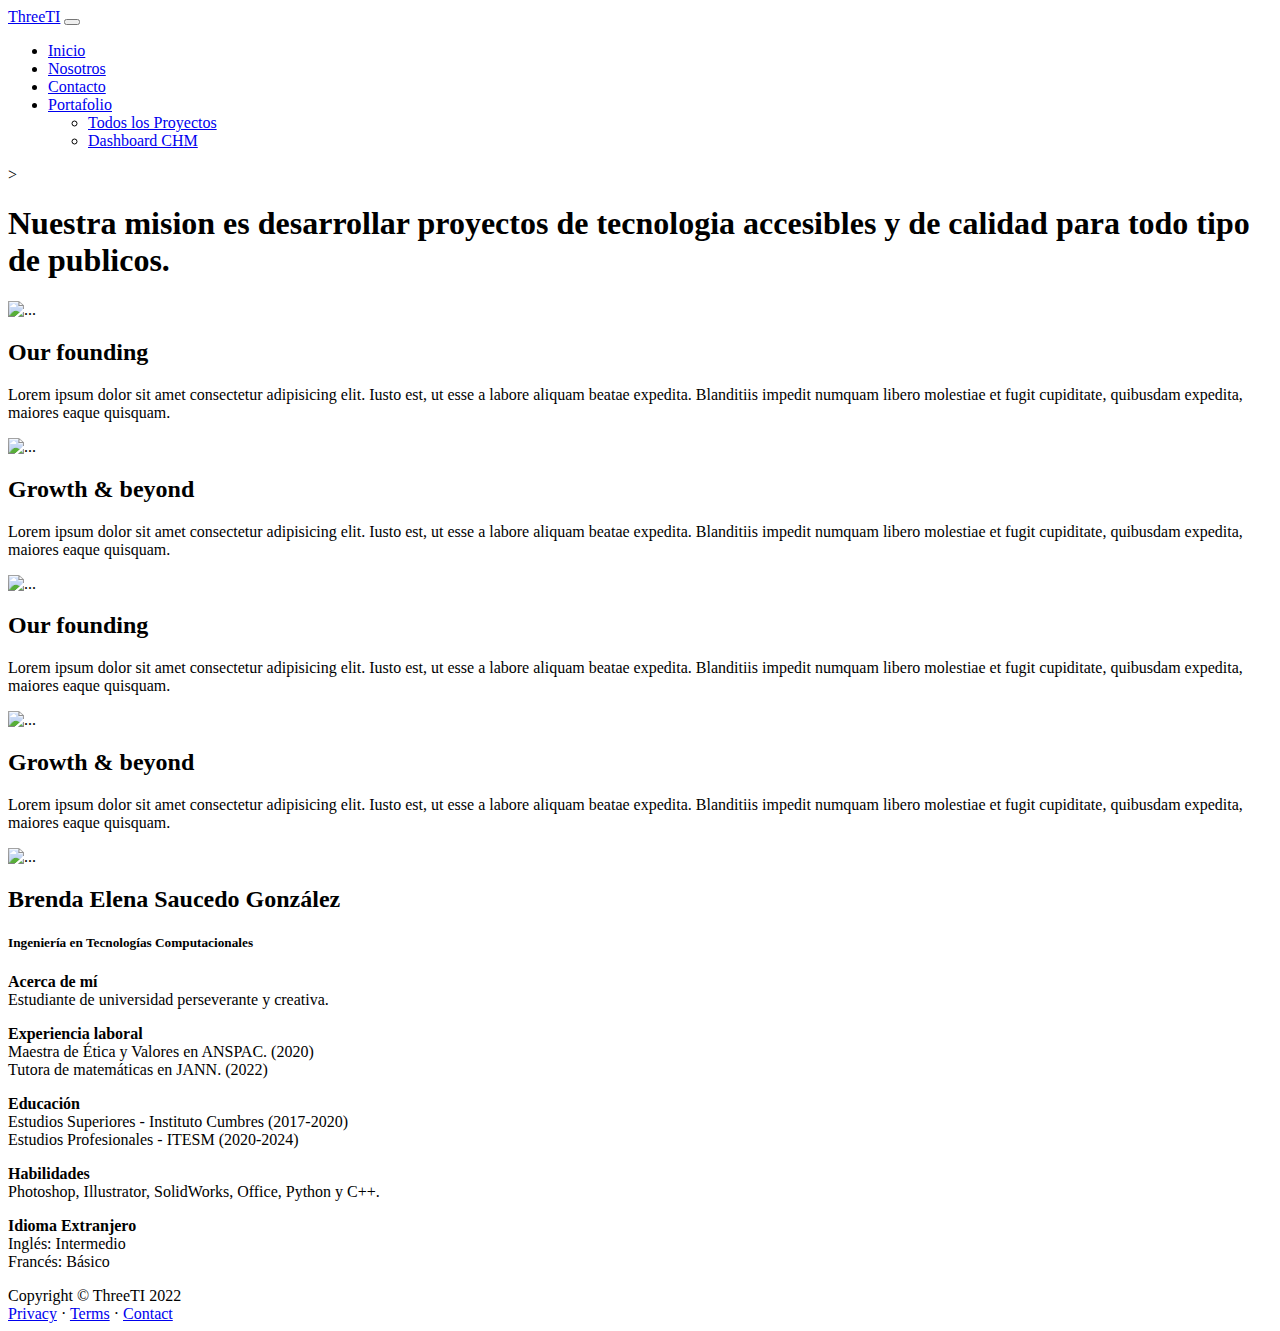
==== templates/about.html @ a4f5d20e "Se agregó CV de Brenda" ====
<!DOCTYPE html>
<html lang="en">
    <head>
        <meta charset="utf-8" />
        <meta name="viewport" content="width=device-width, initial-scale=1, shrink-to-fit=no" />
        <meta name="description" content="" />
        <meta name="author" content="" />
        <title>Nosotros - Equipo 3</title>
        <!-- Favicon-->
        <link rel="icon" type="image/x-icon" href="assets/favicon.ico" />
        <!-- Bootstrap icons-->
        <link href="https://cdn.jsdelivr.net/npm/bootstrap-icons@1.5.0/font/bootstrap-icons.css" rel="stylesheet" />
        <!-- Core theme CSS (includes Bootstrap)-->
        <link href="../css/styles.css" rel="stylesheet" />
    </head>
    <body class="d-flex flex-column">
        <main class="flex-shrink-0">
            <!-- Navigation-->
            <nav class="navbar navbar-expand-lg navbar-dark bg-dark">
                <div class="container px-5">
                    <a class="navbar-brand" href="index.html">ThreeTI</a>
                    <button class="navbar-toggler" type="button" data-bs-toggle="collapse" data-bs-target="#navbarSupportedContent" aria-controls="navbarSupportedContent" aria-expanded="false" aria-label="Toggle navigation"><span class="navbar-toggler-icon"></span></button>
                    <div class="collapse navbar-collapse" id="navbarSupportedContent">
                        <ul class="navbar-nav ms-auto mb-2 mb-lg-0">
                            <li class="nav-item"><a class="nav-link" href="index.html">Inicio</a></li>
                            <li class="nav-item"><a class="nav-link" href="about.html">Nosotros</a></li>
                            <li class="nav-item"><a class="nav-link" href="contact.html">Contacto</a></li>
                            <li class="nav-item dropdown">
                                <a class="nav-link dropdown-toggle" id="navbarDropdownPortfolio" href="#" role="button" data-bs-toggle="dropdown" aria-expanded="false">Portafolio</a>
                                <ul class="dropdown-menu dropdown-menu-end" aria-labelledby="navbarDropdownPortfolio">
                                    <li><a class="dropdown-item" href="portfolio-overview.html">Todos los Proyectos</a></li>
                                    <li><a class="dropdown-item" href="portfolio-item.html">Dashboard CHM</a></li>
                                </ul>
                            </li>
                        </ul>
                    </div>
                </div>
            </nav>
            <!-- Header-->
            <header class="py-5" style="background-image: url(/assets/images/FotoAboutUs.webp);"> >
                <div class="container px-5">
                    <div class="row justify-content-center">
                        <div class="col-lg-8 col-xxl-6">
                            <div class="text-center my-5">
                                <h1 class="fw-bolder mb-3 text-white">Nuestra mision es desarrollar proyectos de tecnologia accesibles y de calidad para todo tipo de publicos.</h1>
                            </div>
                        </div>
                    </div>
                </div>
            </header>
            <section class="py-5 bg-light" id="scroll-target">
                <div class="container px-5 my-5">
                    <div class="row gx-5 align-items-center">
                        <div class="col-lg-6"><img class="img-fluid rounded mb-5 mb-lg-0" src="https://dummyimage.com/600x400/343a40/6c757d" alt="..." /></div>
                        <div class="col-lg-6">
                            <h2 class="fw-bolder">Our founding</h2>
                            <p class="lead fw-normal text-muted mb-0">Lorem ipsum dolor sit amet consectetur adipisicing elit. Iusto est, ut esse a labore aliquam beatae expedita. Blanditiis impedit numquam libero molestiae et fugit cupiditate, quibusdam expedita, maiores eaque quisquam.</p>
                        </div>
                    </div>
                </div>
            </section>
            <section class="py-5">
                <div class="container px-5 my-5">
                    <div class="row gx-5 align-items-center">
                        <div class="col-lg-6 order-first order-lg-last"><img class="img-fluid rounded mb-5 mb-lg-0" src="https://dummyimage.com/600x400/343a40/6c757d" alt="..." /></div>
                        <div class="col-lg-6">
                            <h2 class="fw-bolder">Growth &amp; beyond</h2>
                            <p class="lead fw-normal text-muted mb-0">Lorem ipsum dolor sit amet consectetur adipisicing elit. Iusto est, ut esse a labore aliquam beatae expedita. Blanditiis impedit numquam libero molestiae et fugit cupiditate, quibusdam expedita, maiores eaque quisquam.</p>
                        </div>
                    </div>
                </div>
            </section>
            <section class="py-5 bg-light" id="scroll-target">
                <div class="container px-5 my-5">
                    <div class="row gx-5 align-items-center">
                        <div class="col-lg-6"><img class="img-fluid rounded mb-5 mb-lg-0" src="https://dummyimage.com/600x400/343a40/6c757d" alt="..." /></div>
                        <div class="col-lg-6">
                            <h2 class="fw-bolder">Our founding</h2>
                            <p class="lead fw-normal text-muted mb-0">Lorem ipsum dolor sit amet consectetur adipisicing elit. Iusto est, ut esse a labore aliquam beatae expedita. Blanditiis impedit numquam libero molestiae et fugit cupiditate, quibusdam expedita, maiores eaque quisquam.</p>
                        </div>
                    </div>
                </div>
            </section>
            <section class="py-5">
                <div class="container px-5 my-5">
                    <div class="row gx-5 align-items-center">
                        <div class="col-lg-6 order-first order-lg-last"><img class="img-fluid rounded mb-5 mb-lg-0" src="https://dummyimage.com/600x400/343a40/6c757d" alt="..." /></div>
                        <div class="col-lg-6">
                            <h2 class="fw-bolder">Growth &amp; beyond</h2>
                            <p class="lead fw-normal text-muted mb-0">Lorem ipsum dolor sit amet consectetur adipisicing elit. Iusto est, ut esse a labore aliquam beatae expedita. Blanditiis impedit numquam libero molestiae et fugit cupiditate, quibusdam expedita, maiores eaque quisquam.</p>
                        </div>
                    </div>
                </div>
            </section>
            <section class="py-5 bg-light" id="scroll-target">
                <div class="container px-5 my-5">
                    <div class="row gx-5 align-items-center">
                        <div class="col-lg-6"><img class="img-fluid rounded mb-5 mb-lg-0" src="https://dummyimage.com/600x400/343a40/6c757d" alt="..." /></div>
                        <div class="col-lg-6">
                            <h2 class="fw-bolder">Brenda Elena Saucedo González</h2>
                            <h5>Ingeniería en Tecnologías Computacionales</h5>
                            <p class="lead fw-normal text-muted mb-0">
                                <strong>Acerca de mí</strong>
                                <br>
                                Estudiante de universidad perseverante y creativa.
                            </p>
                            <p class="lead fw-normal text-muted mb-0">
                                <strong>Experiencia laboral</strong>
                                <br>
                                Maestra de Ética y Valores en ANSPAC. (2020)
                                <br>
                                Tutora de matemáticas en JANN. (2022)
                            </p>
                            <p class="lead fw-normal text-muted mb-0">
                                <strong>Educación</strong>
                                <br>
                                Estudios Superiores - Instituto Cumbres (2017-2020)
                                <br>
                                Estudios Profesionales - ITESM (2020-2024)
                            </p>
                            <p class="lead fw-normal text-muted mb-0">
                                <strong>Habilidades</strong>
                                <br>
                                Photoshop, Illustrator, SolidWorks, Office, Python y C++.
                            </p>
                            <p class="lead fw-normal text-muted mb-0">
                                <strong>Idioma Extranjero</strong>
                                <br>
                                Inglés: Intermedio
                                <br>
                                Francés: Básico
                            </p>
                        </div>
                    </div>
                </div>
            </section>
        </main>
        <!-- Footer-->
        <footer class="bg-dark py-4 mt-auto">
            <div class="container px-5">
                <div class="row align-items-center justify-content-between flex-column flex-sm-row">
                    <div class="col-auto"><div class="small m-0 text-white">Copyright &copy; ThreeTI 2022</div></div>
                    <div class="col-auto">
                        <a class="link-light small" href="#!">Privacy</a>
                        <span class="text-white mx-1">&middot;</span>
                        <a class="link-light small" href="#!">Terms</a>
                        <span class="text-white mx-1">&middot;</span>
                        <a class="link-light small" href="contact.html">Contact</a>
                    </div>
                </div>
            </div>
        </footer>
        <!-- Bootstrap core JS-->
        <script src="https://cdn.jsdelivr.net/npm/bootstrap@5.1.3/dist/js/bootstrap.bundle.min.js"></script>
        <!-- Core theme JS-->
        <script src="js/scripts.js"></script>
    </body>
</html>
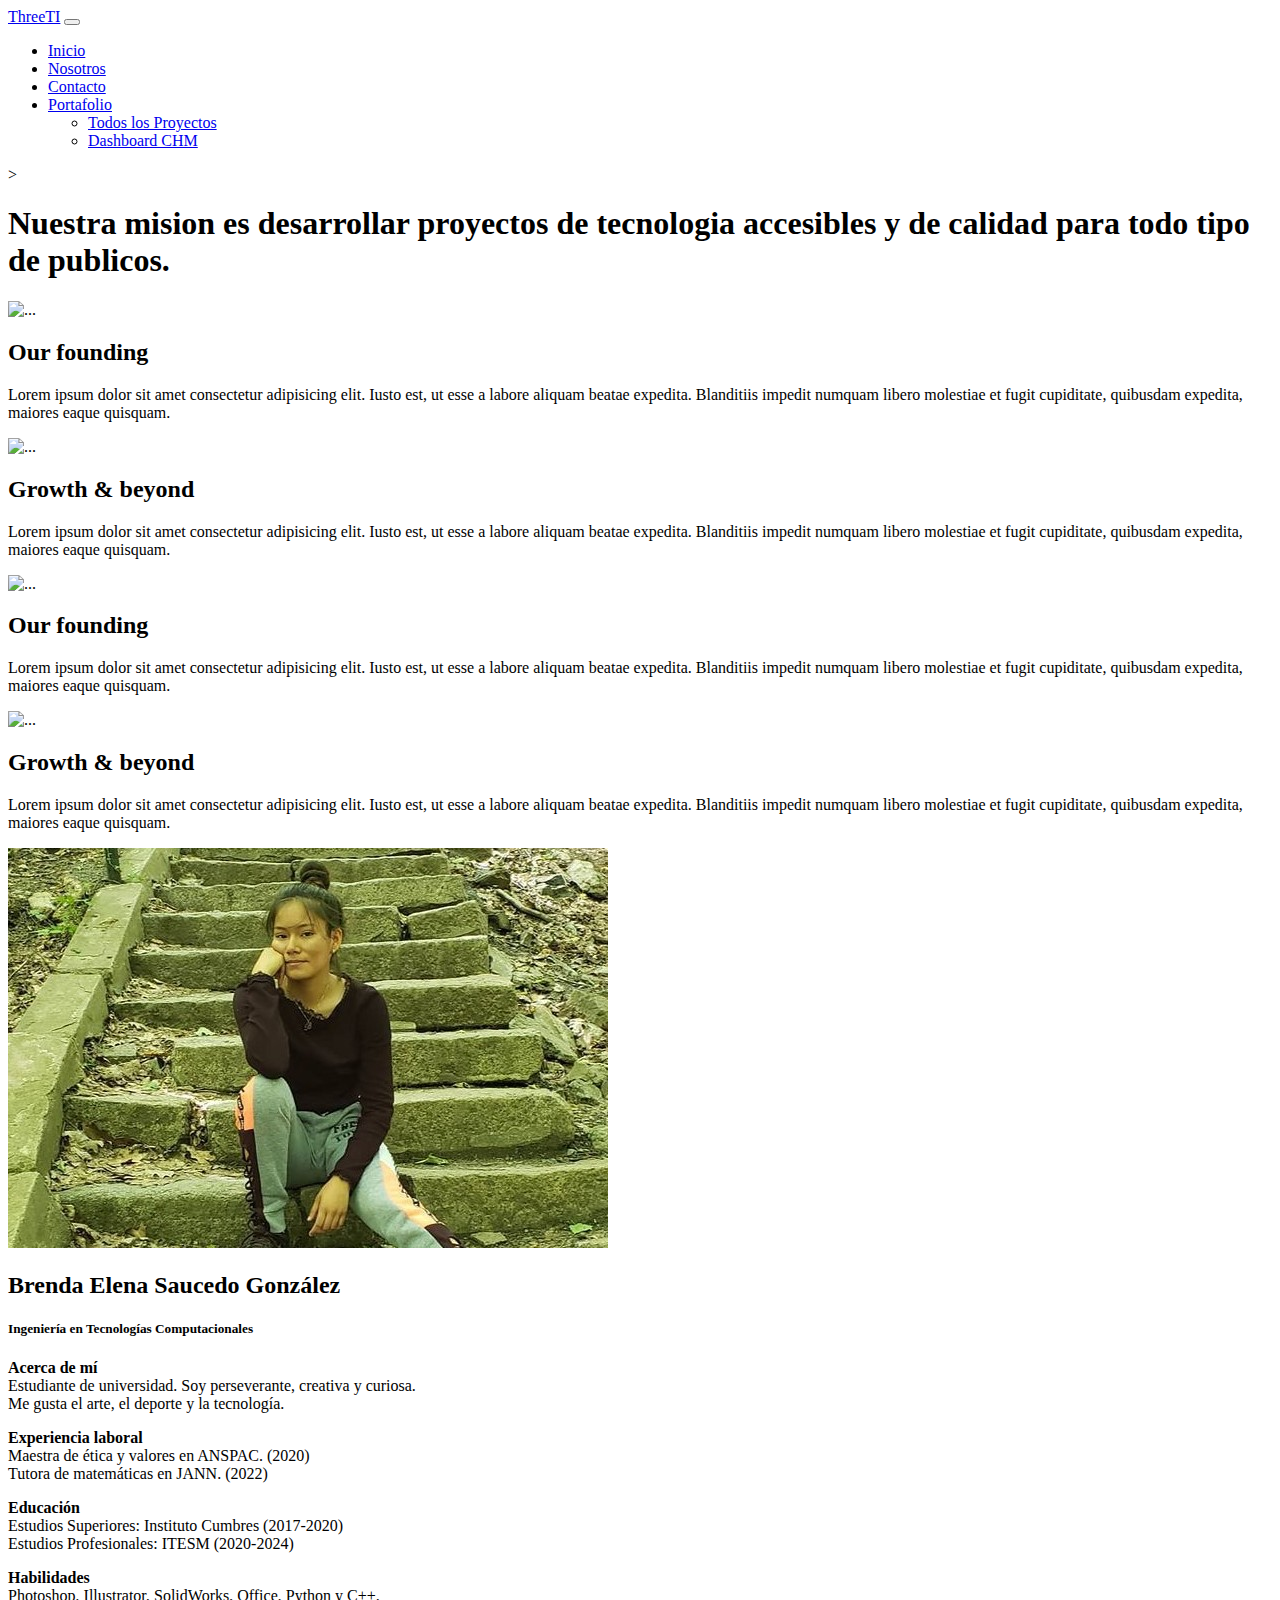
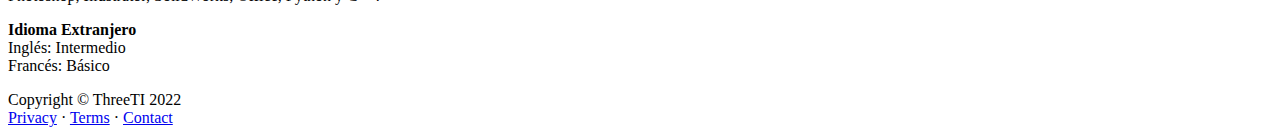
==== commit 7d34c375: "Merge pull request #11 from Jdelbarcogarza/edicionDetalles" ====
--- a/templates/about.html
+++ b/templates/about.html
@@ -95,39 +95,31 @@
             <section class="py-5 bg-light" id="scroll-target">
                 <div class="container px-5 my-5">
                     <div class="row gx-5 align-items-center">
-                        <div class="col-lg-6"><img class="img-fluid rounded mb-5 mb-lg-0" src="https://dummyimage.com/600x400/343a40/6c757d" alt="..." /></div>
+                        <div class="col-lg-6"><img class="img-fluid rounded mb-5 mb-lg-0" src="/assets/images/Brenda.jpg" alt="..." /></div>
                         <div class="col-lg-6">
                             <h2 class="fw-bolder">Brenda Elena Saucedo González</h2>
                             <h5>Ingeniería en Tecnologías Computacionales</h5>
                             <p class="lead fw-normal text-muted mb-0">
-                                <strong>Acerca de mí</strong>
-                                <br>
-                                Estudiante de universidad perseverante y creativa.
+                                <strong>Acerca de mí</strong> <br>
+                                Estudiante de universidad. Soy perseverante, creativa y curiosa. <br> Me gusta el arte, el deporte y la tecnología.
                             </p>
                             <p class="lead fw-normal text-muted mb-0">
-                                <strong>Experiencia laboral</strong>
-                                <br>
-                                Maestra de Ética y Valores en ANSPAC. (2020)
-                                <br>
+                                <strong>Experiencia laboral</strong> <br>
+                                Maestra de ética y valores en ANSPAC. (2020) <br>
                                 Tutora de matemáticas en JANN. (2022)
                             </p>
                             <p class="lead fw-normal text-muted mb-0">
-                                <strong>Educación</strong>
-                                <br>
-                                Estudios Superiores - Instituto Cumbres (2017-2020)
-                                <br>
-                                Estudios Profesionales - ITESM (2020-2024)
+                                <strong>Educación</strong> <br>
+                                Estudios Superiores: Instituto Cumbres (2017-2020) <br>
+                                Estudios Profesionales: ITESM (2020-2024)
                             </p>
                             <p class="lead fw-normal text-muted mb-0">
-                                <strong>Habilidades</strong>
-                                <br>
+                                <strong>Habilidades</strong> <br>
                                 Photoshop, Illustrator, SolidWorks, Office, Python y C++.
                             </p>
                             <p class="lead fw-normal text-muted mb-0">
-                                <strong>Idioma Extranjero</strong>
-                                <br>
-                                Inglés: Intermedio
-                                <br>
+                                <strong>Idioma Extranjero</strong> <br>
+                                Inglés: Intermedio <br>
                                 Francés: Básico
                             </p>
                         </div>
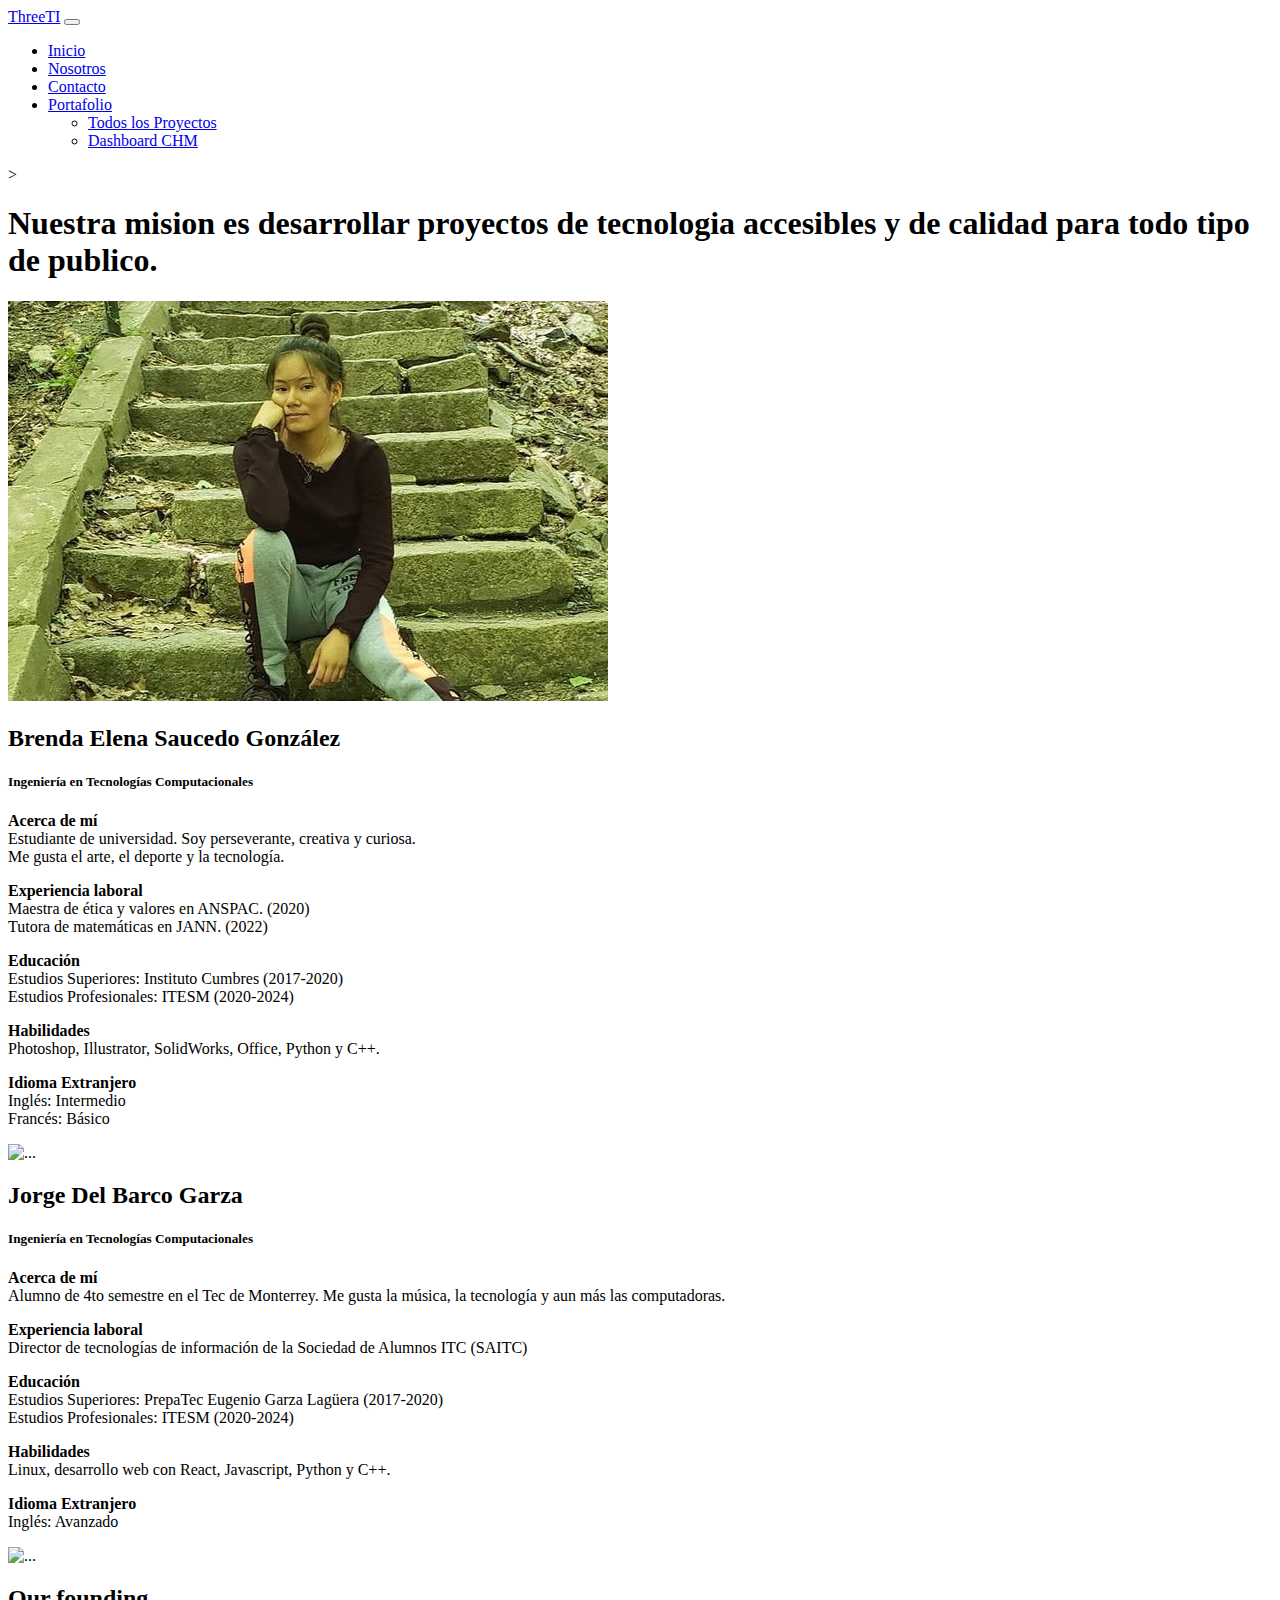
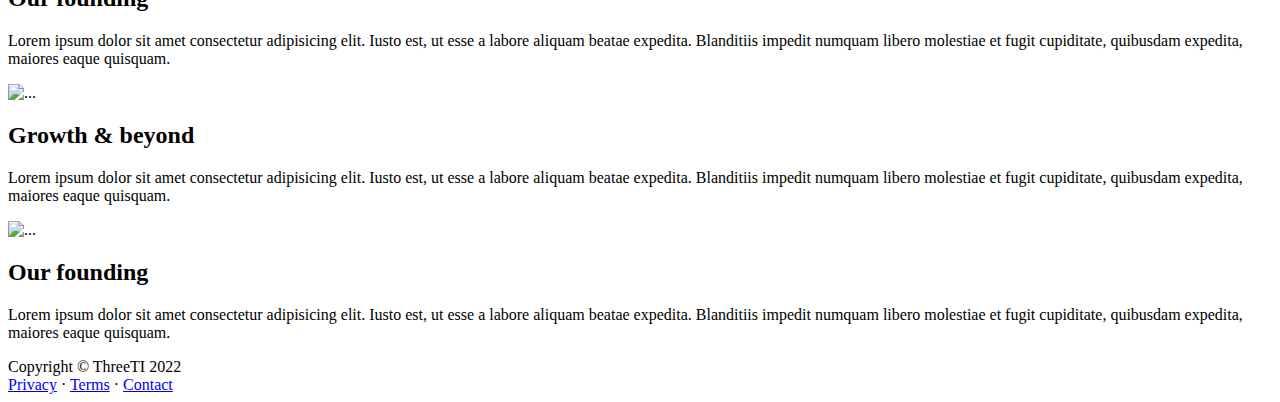
==== commit 3012fce4: "Se elimino partes extras del index" ====
--- a/templates/about.html
+++ b/templates/about.html
@@ -42,56 +42,13 @@
                     <div class="row justify-content-center">
                         <div class="col-lg-8 col-xxl-6">
                             <div class="text-center my-5">
-                                <h1 class="fw-bolder mb-3 text-white">Nuestra mision es desarrollar proyectos de tecnologia accesibles y de calidad para todo tipo de publicos.</h1>
+                                <h1 class="fw-bolder mb-3 text-white">Nuestra mision es desarrollar proyectos de tecnologia accesibles y de calidad para todo tipo de publico.</h1>
                             </div>
                         </div>
                     </div>
                 </div>
             </header>
-            <section class="py-5 bg-light" id="scroll-target">
-                <div class="container px-5 my-5">
-                    <div class="row gx-5 align-items-center">
-                        <div class="col-lg-6"><img class="img-fluid rounded mb-5 mb-lg-0" src="https://dummyimage.com/600x400/343a40/6c757d" alt="..." /></div>
-                        <div class="col-lg-6">
-                            <h2 class="fw-bolder">Our founding</h2>
-                            <p class="lead fw-normal text-muted mb-0">Lorem ipsum dolor sit amet consectetur adipisicing elit. Iusto est, ut esse a labore aliquam beatae expedita. Blanditiis impedit numquam libero molestiae et fugit cupiditate, quibusdam expedita, maiores eaque quisquam.</p>
-                        </div>
-                    </div>
-                </div>
-            </section>
-            <section class="py-5">
-                <div class="container px-5 my-5">
-                    <div class="row gx-5 align-items-center">
-                        <div class="col-lg-6 order-first order-lg-last"><img class="img-fluid rounded mb-5 mb-lg-0" src="https://dummyimage.com/600x400/343a40/6c757d" alt="..." /></div>
-                        <div class="col-lg-6">
-                            <h2 class="fw-bolder">Growth &amp; beyond</h2>
-                            <p class="lead fw-normal text-muted mb-0">Lorem ipsum dolor sit amet consectetur adipisicing elit. Iusto est, ut esse a labore aliquam beatae expedita. Blanditiis impedit numquam libero molestiae et fugit cupiditate, quibusdam expedita, maiores eaque quisquam.</p>
-                        </div>
-                    </div>
-                </div>
-            </section>
-            <section class="py-5 bg-light" id="scroll-target">
-                <div class="container px-5 my-5">
-                    <div class="row gx-5 align-items-center">
-                        <div class="col-lg-6"><img class="img-fluid rounded mb-5 mb-lg-0" src="https://dummyimage.com/600x400/343a40/6c757d" alt="..." /></div>
-                        <div class="col-lg-6">
-                            <h2 class="fw-bolder">Our founding</h2>
-                            <p class="lead fw-normal text-muted mb-0">Lorem ipsum dolor sit amet consectetur adipisicing elit. Iusto est, ut esse a labore aliquam beatae expedita. Blanditiis impedit numquam libero molestiae et fugit cupiditate, quibusdam expedita, maiores eaque quisquam.</p>
-                        </div>
-                    </div>
-                </div>
-            </section>
-            <section class="py-5">
-                <div class="container px-5 my-5">
-                    <div class="row gx-5 align-items-center">
-                        <div class="col-lg-6 order-first order-lg-last"><img class="img-fluid rounded mb-5 mb-lg-0" src="https://dummyimage.com/600x400/343a40/6c757d" alt="..." /></div>
-                        <div class="col-lg-6">
-                            <h2 class="fw-bolder">Growth &amp; beyond</h2>
-                            <p class="lead fw-normal text-muted mb-0">Lorem ipsum dolor sit amet consectetur adipisicing elit. Iusto est, ut esse a labore aliquam beatae expedita. Blanditiis impedit numquam libero molestiae et fugit cupiditate, quibusdam expedita, maiores eaque quisquam.</p>
-                        </div>
-                    </div>
-                </div>
-            </section>
+            <!-- Brenda -->
             <section class="py-5 bg-light" id="scroll-target">
                 <div class="container px-5 my-5">
                     <div class="row gx-5 align-items-center">
@@ -126,6 +83,77 @@
                     </div>
                 </div>
             </section>
+            
+            <!-- Jorge -->
+            <section class="py-5">
+                <div class="container px-5 my-5">
+                    <div class="row gx-5 align-items-center">
+                        <div class="col-lg-6 order-first order-lg-last"><img class="img-fluid rounded mb-5 mb-lg-0" src="/assets/images/Jorge.jpg" alt="..." /></div>
+                        <div class="col-lg-6">
+                            <h2 class="fw-bolder">Jorge Del Barco Garza</h2>
+                            <h5>Ingeniería en Tecnologías Computacionales</h5>
+                            <p class="lead fw-normal text-muted mb-0">
+                                <strong>Acerca de mí</strong> <br>
+                                Alumno de 4to semestre en el Tec de Monterrey. Me gusta la música, la tecnología y aun más las computadoras.
+                            </p>
+                            <p class="lead fw-normal text-muted mb-0">
+                                <strong>Experiencia laboral</strong> <br>
+                                Director de tecnologías de información de la Sociedad de Alumnos ITC (SAITC)
+                                
+                            </p>
+                            <p class="lead fw-normal text-muted mb-0">
+                                <strong>Educación</strong> <br>
+                                Estudios Superiores: PrepaTec Eugenio Garza Lagüera (2017-2020) <br>
+                                Estudios Profesionales: ITESM (2020-2024)
+                            </p>
+                            <p class="lead fw-normal text-muted mb-0">
+                                <strong>Habilidades</strong> <br>
+                                Linux, desarrollo web con React, Javascript, Python y C++.
+                            </p>
+                            <p class="lead fw-normal text-muted mb-0">
+                                <strong>Idioma Extranjero</strong> <br>
+                                Inglés: Avanzado <br>
+                            </p>
+                        </div>
+                    </div>
+                </div>
+            </section>
+            <!-- Müsel -->
+            <section class="py-5 bg-light" id="scroll-target">
+                <div class="container px-5 my-5">
+                    <div class="row gx-5 align-items-center">
+                        <div class="col-lg-6"><img class="img-fluid rounded mb-5 mb-lg-0" src="https://dummyimage.com/600x400/343a40/6c757d" alt="..." /></div>
+                        <div class="col-lg-6">
+                            <h2 class="fw-bolder">Our founding</h2>
+                            <p class="lead fw-normal text-muted mb-0">Lorem ipsum dolor sit amet consectetur adipisicing elit. Iusto est, ut esse a labore aliquam beatae expedita. Blanditiis impedit numquam libero molestiae et fugit cupiditate, quibusdam expedita, maiores eaque quisquam.</p>
+                        </div>
+                    </div>
+                </div>
+            </section>
+            <!-- Nico -->
+            <section class="py-5">
+                <div class="container px-5 my-5">
+                    <div class="row gx-5 align-items-center">
+                        <div class="col-lg-6 order-first order-lg-last"><img class="img-fluid rounded mb-5 mb-lg-0" src="https://dummyimage.com/600x400/343a40/6c757d" alt="..." /></div>
+                        <div class="col-lg-6">
+                            <h2 class="fw-bolder">Growth &amp; beyond</h2>
+                            <p class="lead fw-normal text-muted mb-0">Lorem ipsum dolor sit amet consectetur adipisicing elit. Iusto est, ut esse a labore aliquam beatae expedita. Blanditiis impedit numquam libero molestiae et fugit cupiditate, quibusdam expedita, maiores eaque quisquam.</p>
+                        </div>
+                    </div>
+                </div>
+            </section>
+            <!-- Patricio -->
+            <section class="py-5 bg-light" id="scroll-target">
+                <div class="container px-5 my-5">
+                    <div class="row gx-5 align-items-center">
+                        <div class="col-lg-6"><img class="img-fluid rounded mb-5 mb-lg-0" src="https://dummyimage.com/600x400/343a40/6c757d" alt="..." /></div>
+                        <div class="col-lg-6">
+                            <h2 class="fw-bolder">Our founding</h2>
+                            <p class="lead fw-normal text-muted mb-0">Lorem ipsum dolor sit amet consectetur adipisicing elit. Iusto est, ut esse a labore aliquam beatae expedita. Blanditiis impedit numquam libero molestiae et fugit cupiditate, quibusdam expedita, maiores eaque quisquam.</p>
+                        </div>
+                    </div>
+                </div>
+            </section>
         </main>
         <!-- Footer-->
         <footer class="bg-dark py-4 mt-auto">
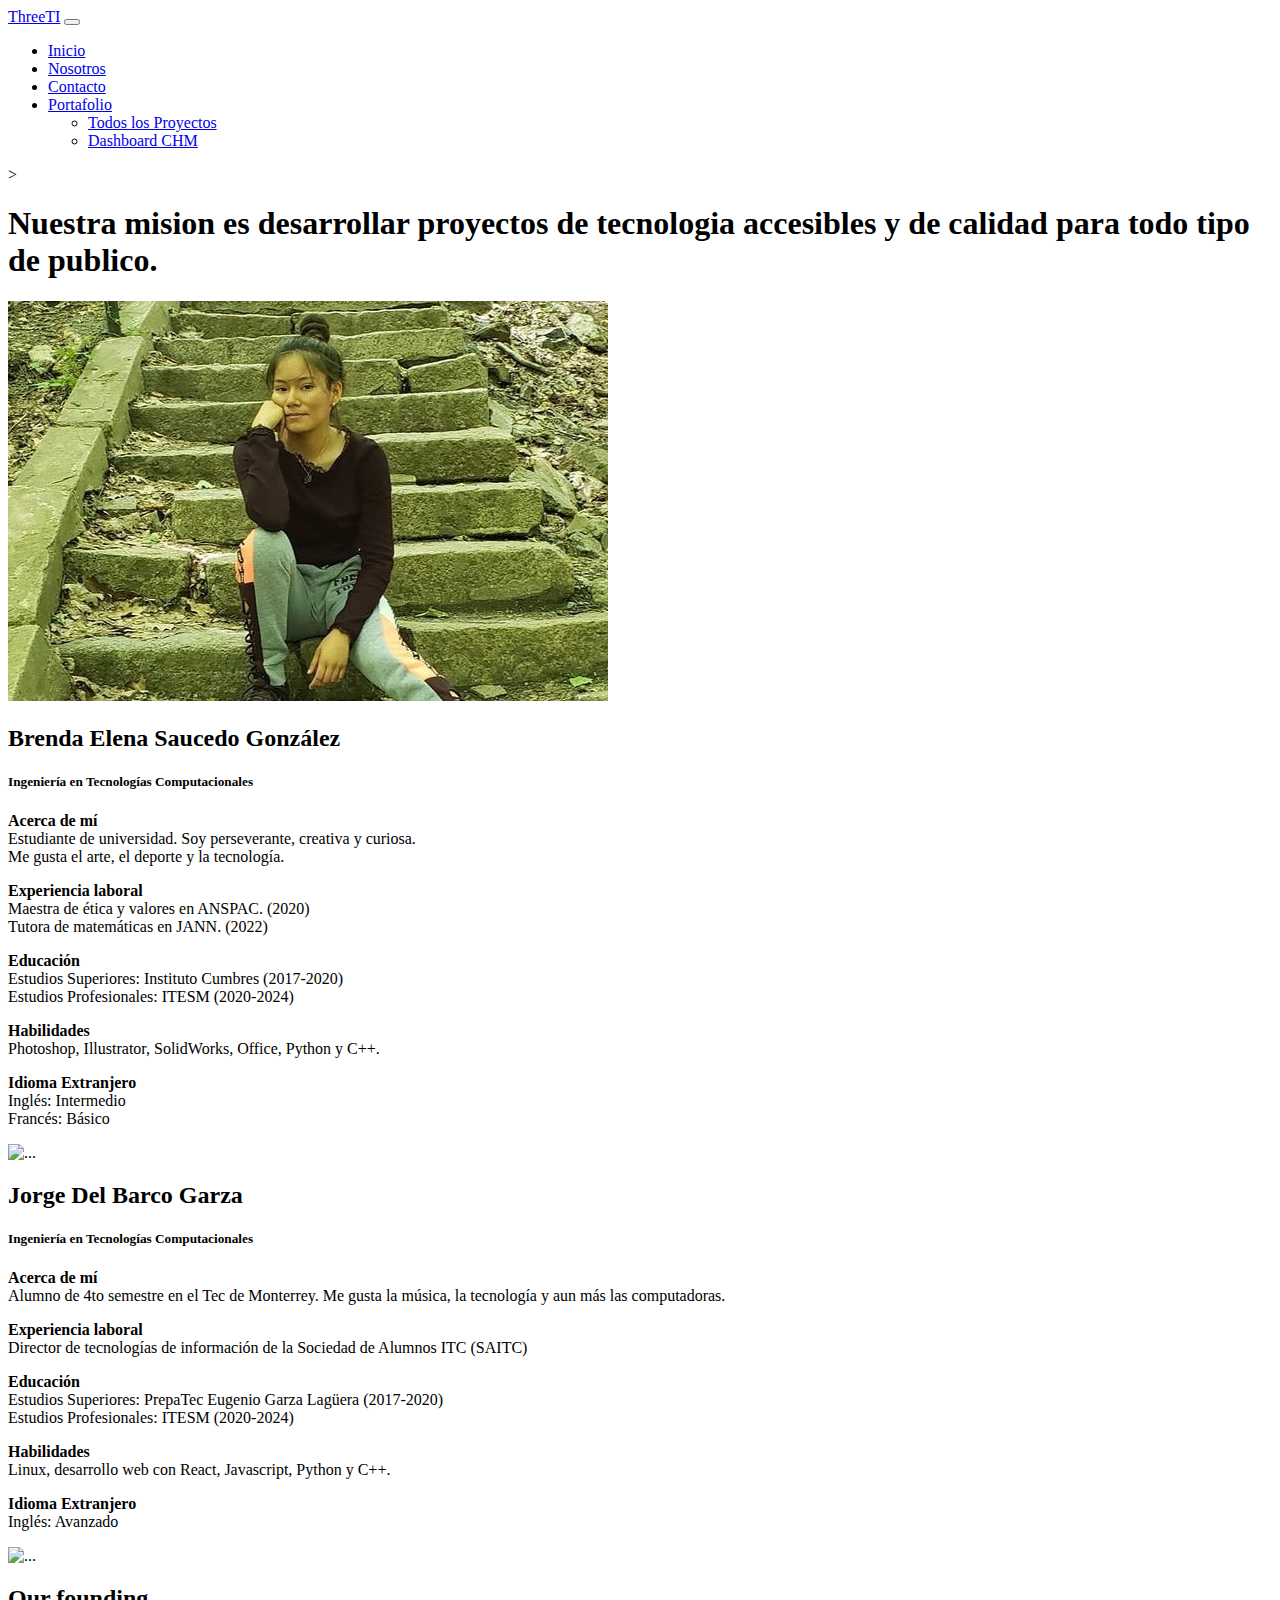
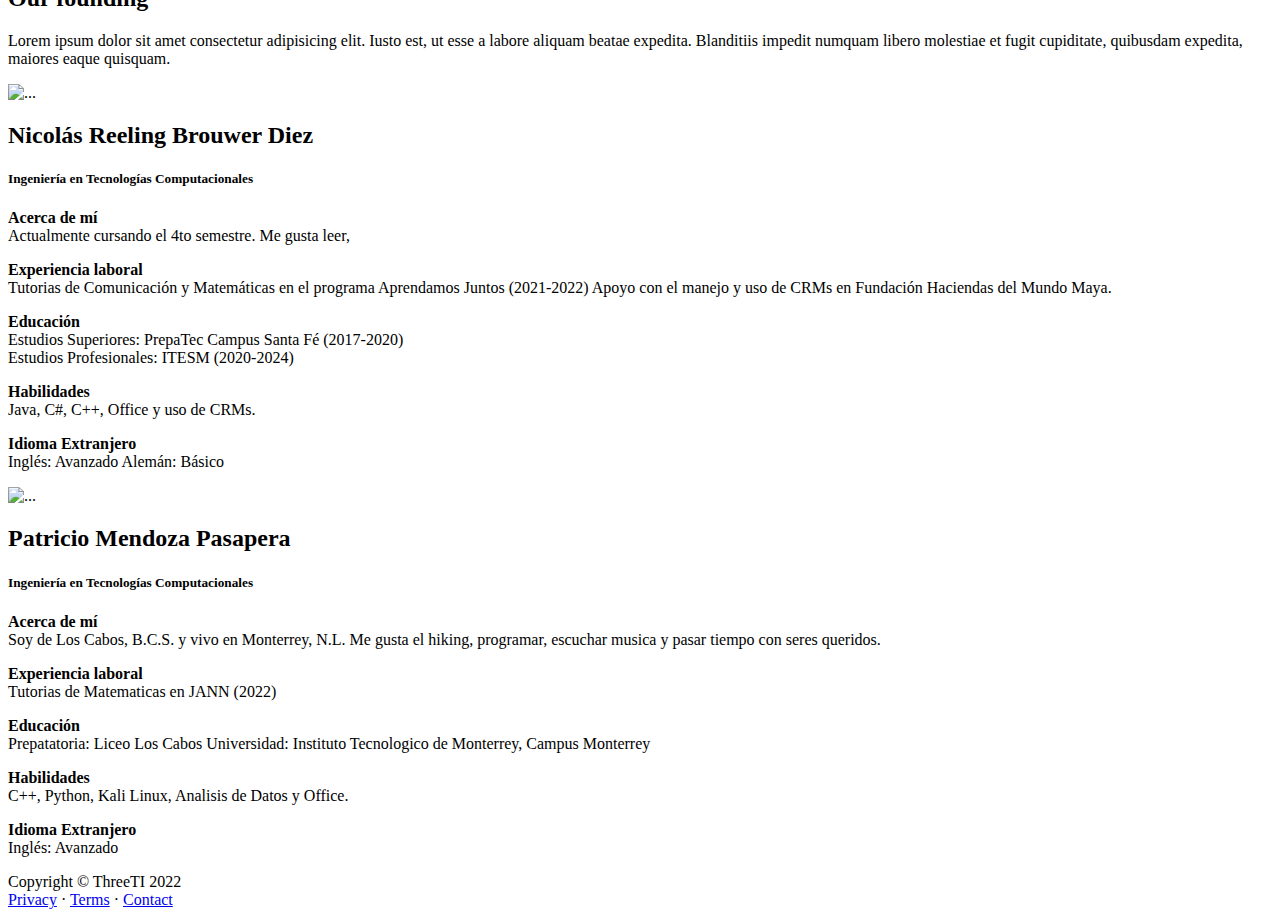
==== commit 1bf1747c: "Update about.html" ====
--- a/templates/about.html
+++ b/templates/about.html
@@ -134,22 +134,67 @@
             <section class="py-5">
                 <div class="container px-5 my-5">
                     <div class="row gx-5 align-items-center">
-                        <div class="col-lg-6 order-first order-lg-last"><img class="img-fluid rounded mb-5 mb-lg-0" src="https://dummyimage.com/600x400/343a40/6c757d" alt="..." /></div>
-                        <div class="col-lg-6">
-                            <h2 class="fw-bolder">Growth &amp; beyond</h2>
-                            <p class="lead fw-normal text-muted mb-0">Lorem ipsum dolor sit amet consectetur adipisicing elit. Iusto est, ut esse a labore aliquam beatae expedita. Blanditiis impedit numquam libero molestiae et fugit cupiditate, quibusdam expedita, maiores eaque quisquam.</p>
+                        <div class="col-lg-6"><img class="img-fluid rounded mb-5 mb-lg-0" src="/assets/images/Patricio.jpg" alt="..." /></div>
+                        <div class="col-lg-6">
+                            <h2 class="fw-bolder">Nicolás Reeling Brouwer Diez</h2>
+                            <h5>Ingeniería en Tecnologías Computacionales</h5>
+                            <p class="lead fw-normal text-muted mb-0">
+                                <strong>Acerca de mí</strong> <br>
+                                Actualmente cursando el 4to semestre. Me gusta leer, 
+                            </p>
+                            <p class="lead fw-normal text-muted mb-0">
+                                <strong>Experiencia laboral</strong> <br>
+                                Tutorias de Comunicación y Matemáticas en el programa Aprendamos Juntos (2021-2022)
+                                Apoyo con el manejo y uso de CRMs en Fundación Haciendas del Mundo Maya.
+                                
+                            </p>
+                            <p class="lead fw-normal text-muted mb-0">
+                                <strong>Educación</strong> <br>
+                                Estudios Superiores: PrepaTec Campus Santa Fé (2017-2020) <br>
+                                Estudios Profesionales: ITESM (2020-2024)
+                            </p>
+                            <p class="lead fw-normal text-muted mb-0">
+                                <strong>Habilidades</strong> <br>
+                                Java, C#, C++, Office y uso de CRMs.
+                            </p>
+                            <p class="lead fw-normal text-muted mb-0">
+                                <strong>Idioma Extranjero</strong> <br>
+                                Inglés: Avanzado 
+                                Alemán: Básico<br>
+                            </p>
                         </div>
                     </div>
                 </div>
             </section>
             <!-- Patricio -->
-            <section class="py-5 bg-light" id="scroll-target">
-                <div class="container px-5 my-5">
-                    <div class="row gx-5 align-items-center">
-                        <div class="col-lg-6"><img class="img-fluid rounded mb-5 mb-lg-0" src="https://dummyimage.com/600x400/343a40/6c757d" alt="..." /></div>
-                        <div class="col-lg-6">
-                            <h2 class="fw-bolder">Our founding</h2>
-                            <p class="lead fw-normal text-muted mb-0">Lorem ipsum dolor sit amet consectetur adipisicing elit. Iusto est, ut esse a labore aliquam beatae expedita. Blanditiis impedit numquam libero molestiae et fugit cupiditate, quibusdam expedita, maiores eaque quisquam.</p>
+            <section class="py-5">
+                <div class="container px-5 my-5">
+                    <div class="row gx-5 align-items-center">
+                        <div class="col-lg-6"><img class="img-fluid rounded mb-5 mb-lg-0" src="/assets/images/Patricio.jpg" alt="..." /></div>
+                        <div class="col-lg-6">
+                            <h2 class="fw-bolder">Patricio Mendoza Pasapera</h2>
+                            <h5>Ingeniería en Tecnologías Computacionales</h5>
+                            <p class="lead fw-normal text-muted mb-0">
+                                <strong>Acerca de mí</strong> <br>
+                                Soy de Los Cabos, B.C.S. y vivo en Monterrey, N.L. Me gusta el hiking, programar, escuchar musica y pasar tiempo con seres queridos.
+                            </p>
+                            <p class="lead fw-normal text-muted mb-0">
+                                <strong>Experiencia laboral</strong> <br>
+                                Tutorias de Matematicas en JANN (2022)
+                            </p>
+                            <p class="lead fw-normal text-muted mb-0">
+                                <strong>Educación</strong> <br>
+                                Prepatatoria: Liceo Los Cabos
+                                Universidad: Instituto Tecnologico de Monterrey, Campus Monterrey
+                            </p>
+                            <p class="lead fw-normal text-muted mb-0">
+                                <strong>Habilidades</strong> <br>
+                                C++, Python, Kali Linux, Analisis de Datos y Office.
+                            </p>
+                            <p class="lead fw-normal text-muted mb-0">
+                                <strong>Idioma Extranjero</strong> <br>
+                                Inglés: Avanzado <br>
+                            </p>
                         </div>
                     </div>
                 </div>
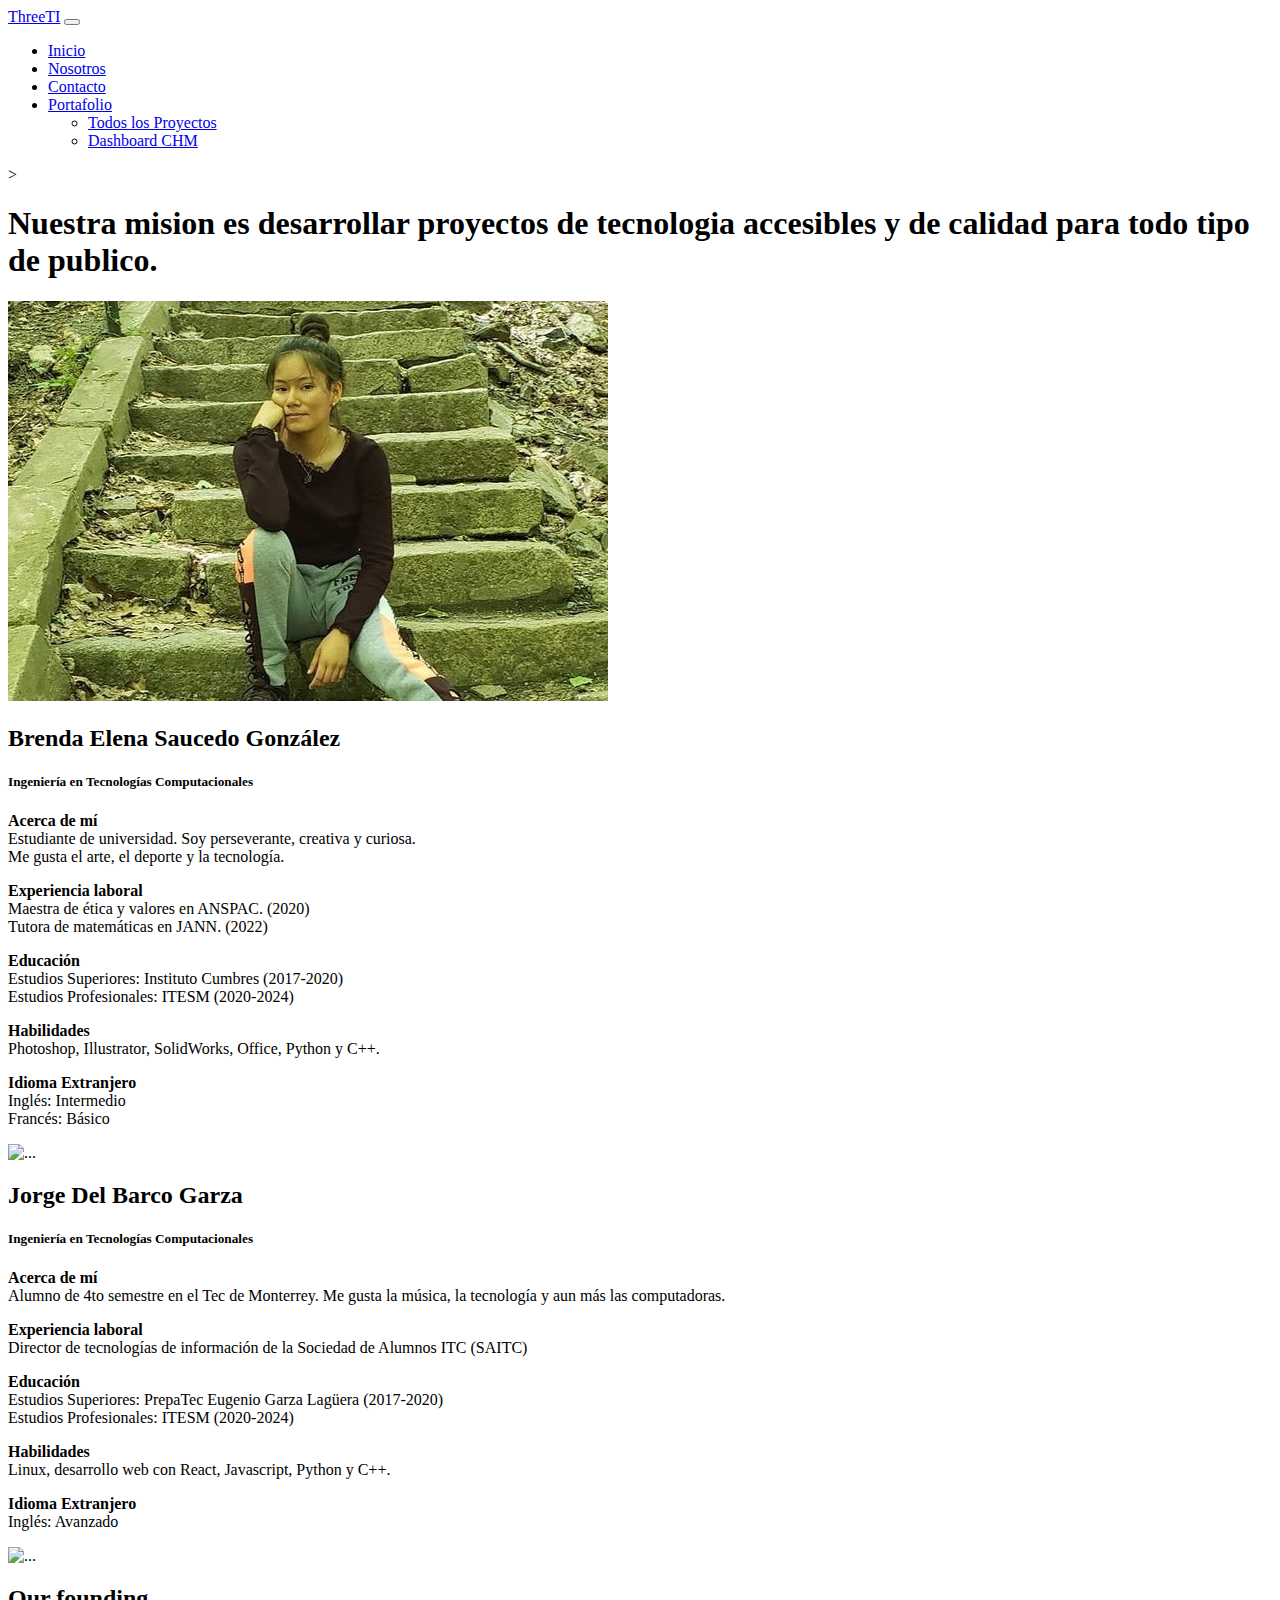
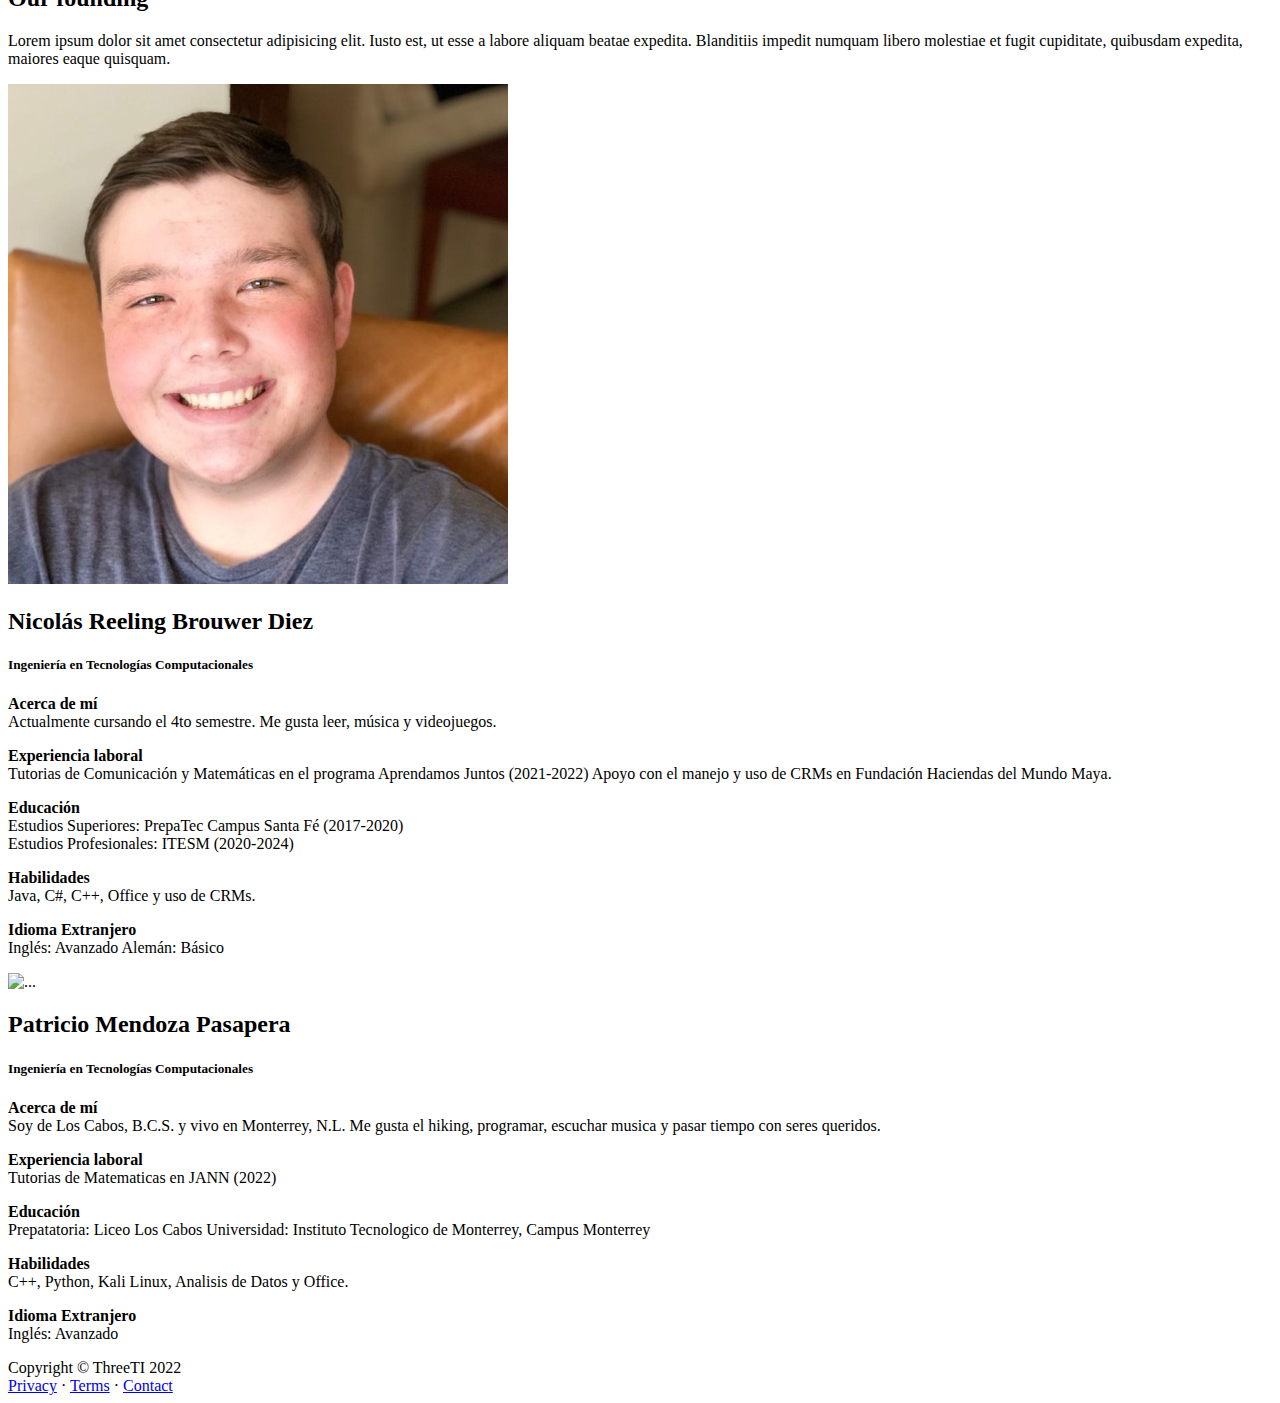
==== commit d37ab42a: "FotoNicolas" ====
--- a/templates/about.html
+++ b/templates/about.html
@@ -134,13 +134,13 @@
             <section class="py-5">
                 <div class="container px-5 my-5">
                     <div class="row gx-5 align-items-center">
-                        <div class="col-lg-6"><img class="img-fluid rounded mb-5 mb-lg-0" src="/assets/images/Patricio.jpg" alt="..." /></div>
+                        <div class="col-lg-6 order-first order-lg-last"><img class="img-fluid rounded mb-5 mb-lg-0" src="/assets/images/Nicolas.jpg" alt="..." /></div>
                         <div class="col-lg-6">
                             <h2 class="fw-bolder">Nicolás Reeling Brouwer Diez</h2>
                             <h5>Ingeniería en Tecnologías Computacionales</h5>
                             <p class="lead fw-normal text-muted mb-0">
                                 <strong>Acerca de mí</strong> <br>
-                                Actualmente cursando el 4to semestre. Me gusta leer, 
+                                Actualmente cursando el 4to semestre. Me gusta leer, música y videojuegos. 
                             </p>
                             <p class="lead fw-normal text-muted mb-0">
                                 <strong>Experiencia laboral</strong> <br>
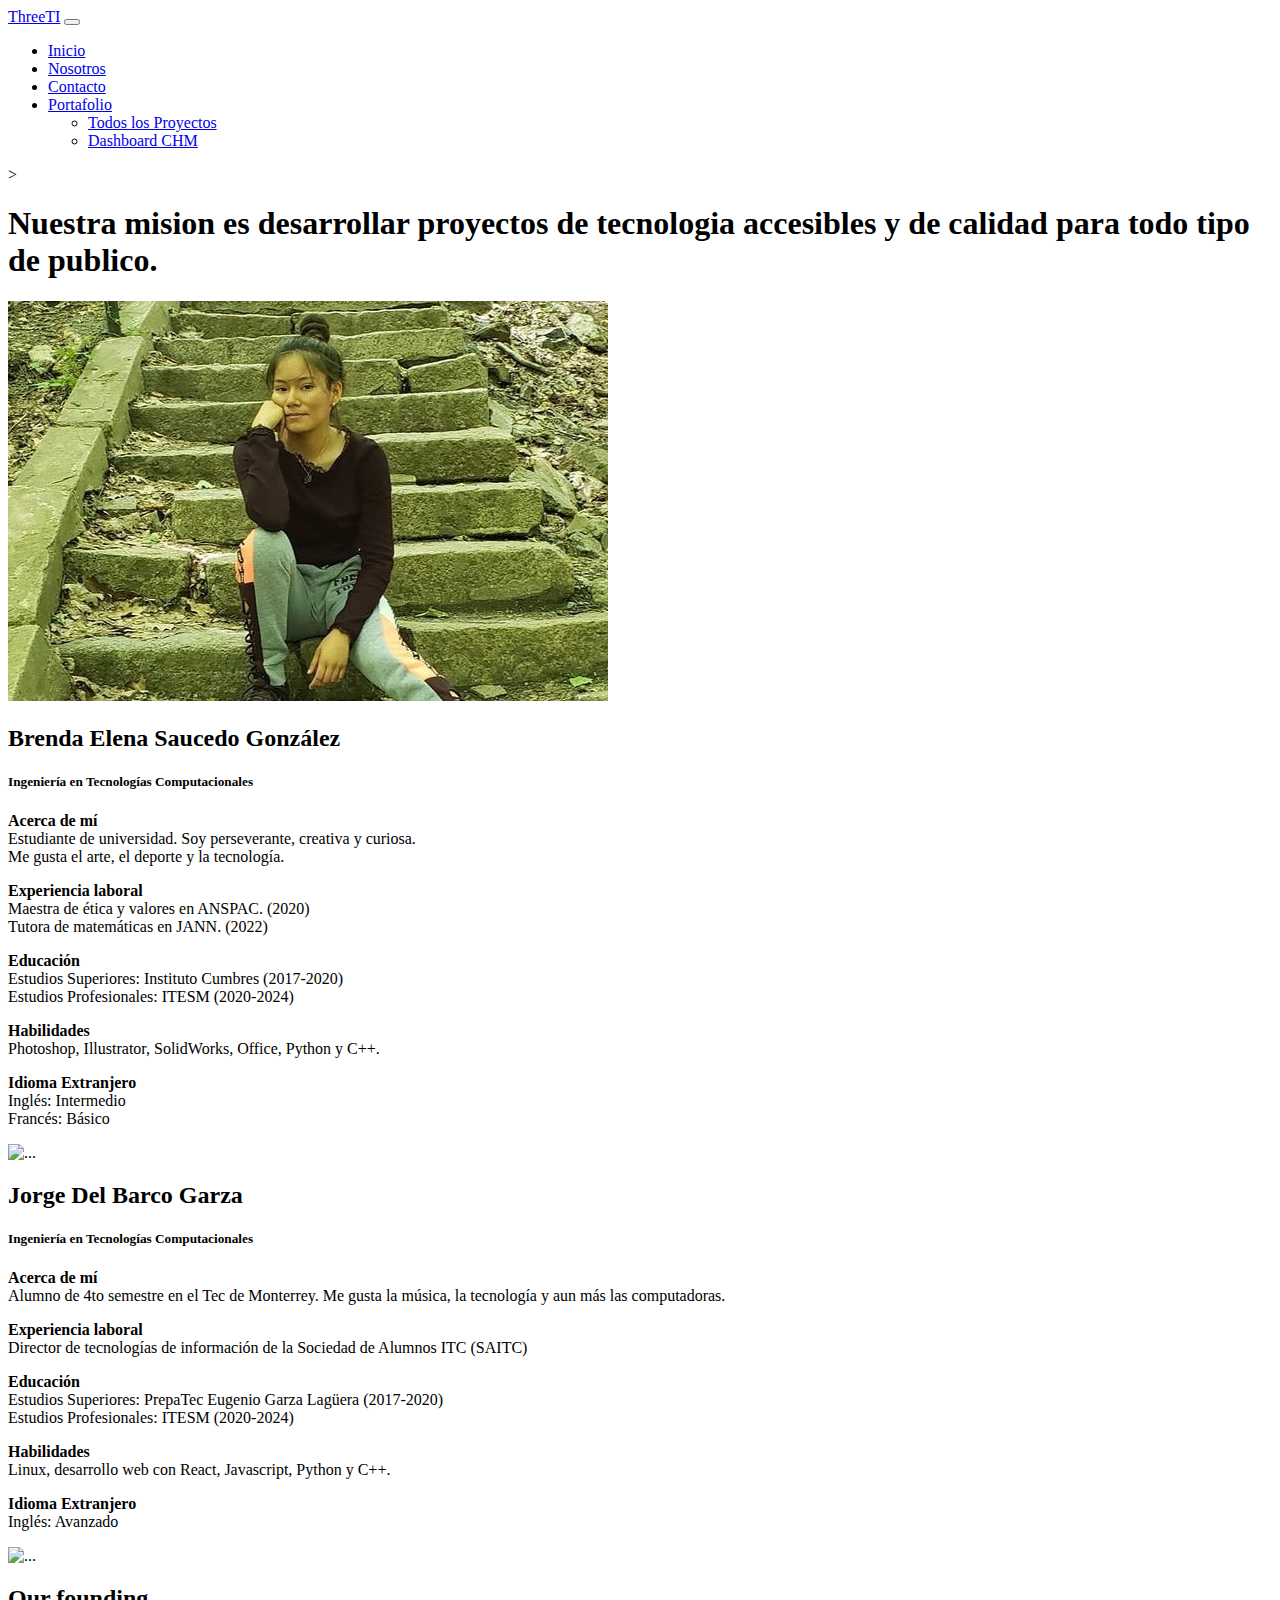
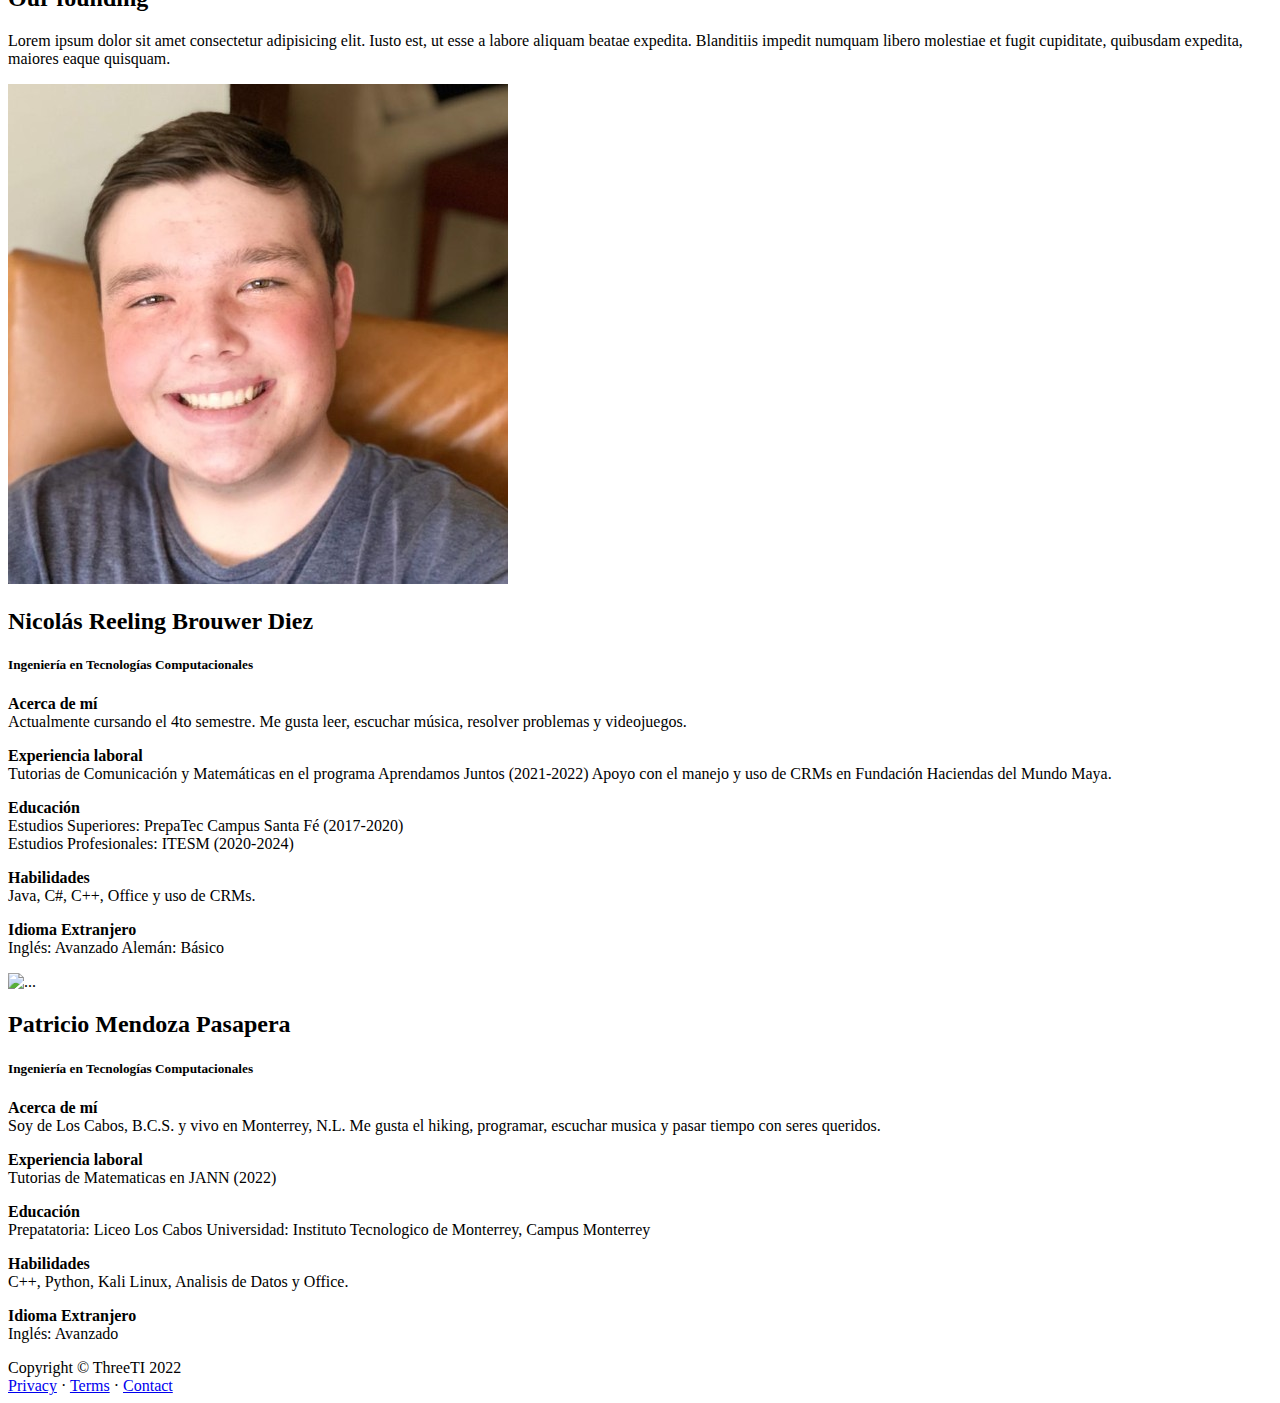
==== commit 3d391e94: "Correcciones" ====
--- a/templates/about.html
+++ b/templates/about.html
@@ -140,7 +140,7 @@
                             <h5>Ingeniería en Tecnologías Computacionales</h5>
                             <p class="lead fw-normal text-muted mb-0">
                                 <strong>Acerca de mí</strong> <br>
-                                Actualmente cursando el 4to semestre. Me gusta leer, música y videojuegos. 
+                                Actualmente cursando el 4to semestre. Me gusta leer, escuchar música, resolver problemas y videojuegos. 
                             </p>
                             <p class="lead fw-normal text-muted mb-0">
                                 <strong>Experiencia laboral</strong> <br>
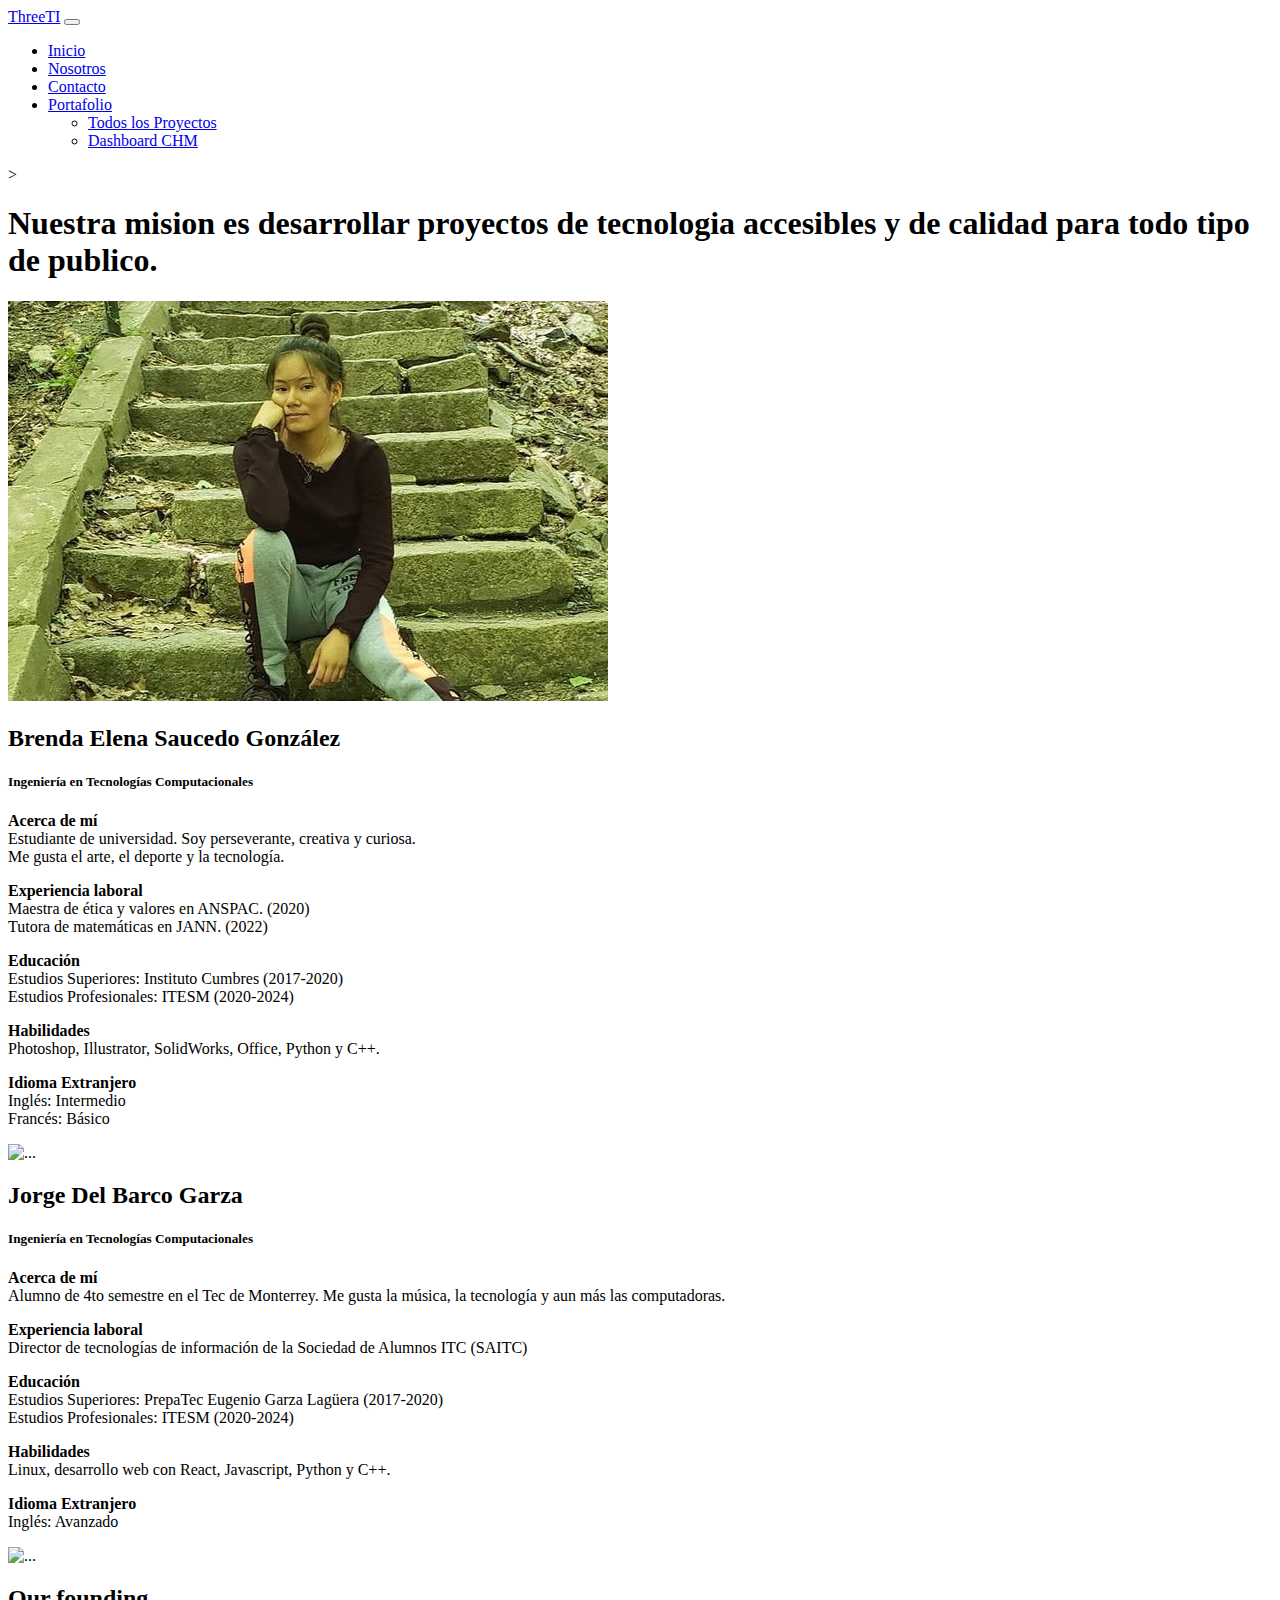
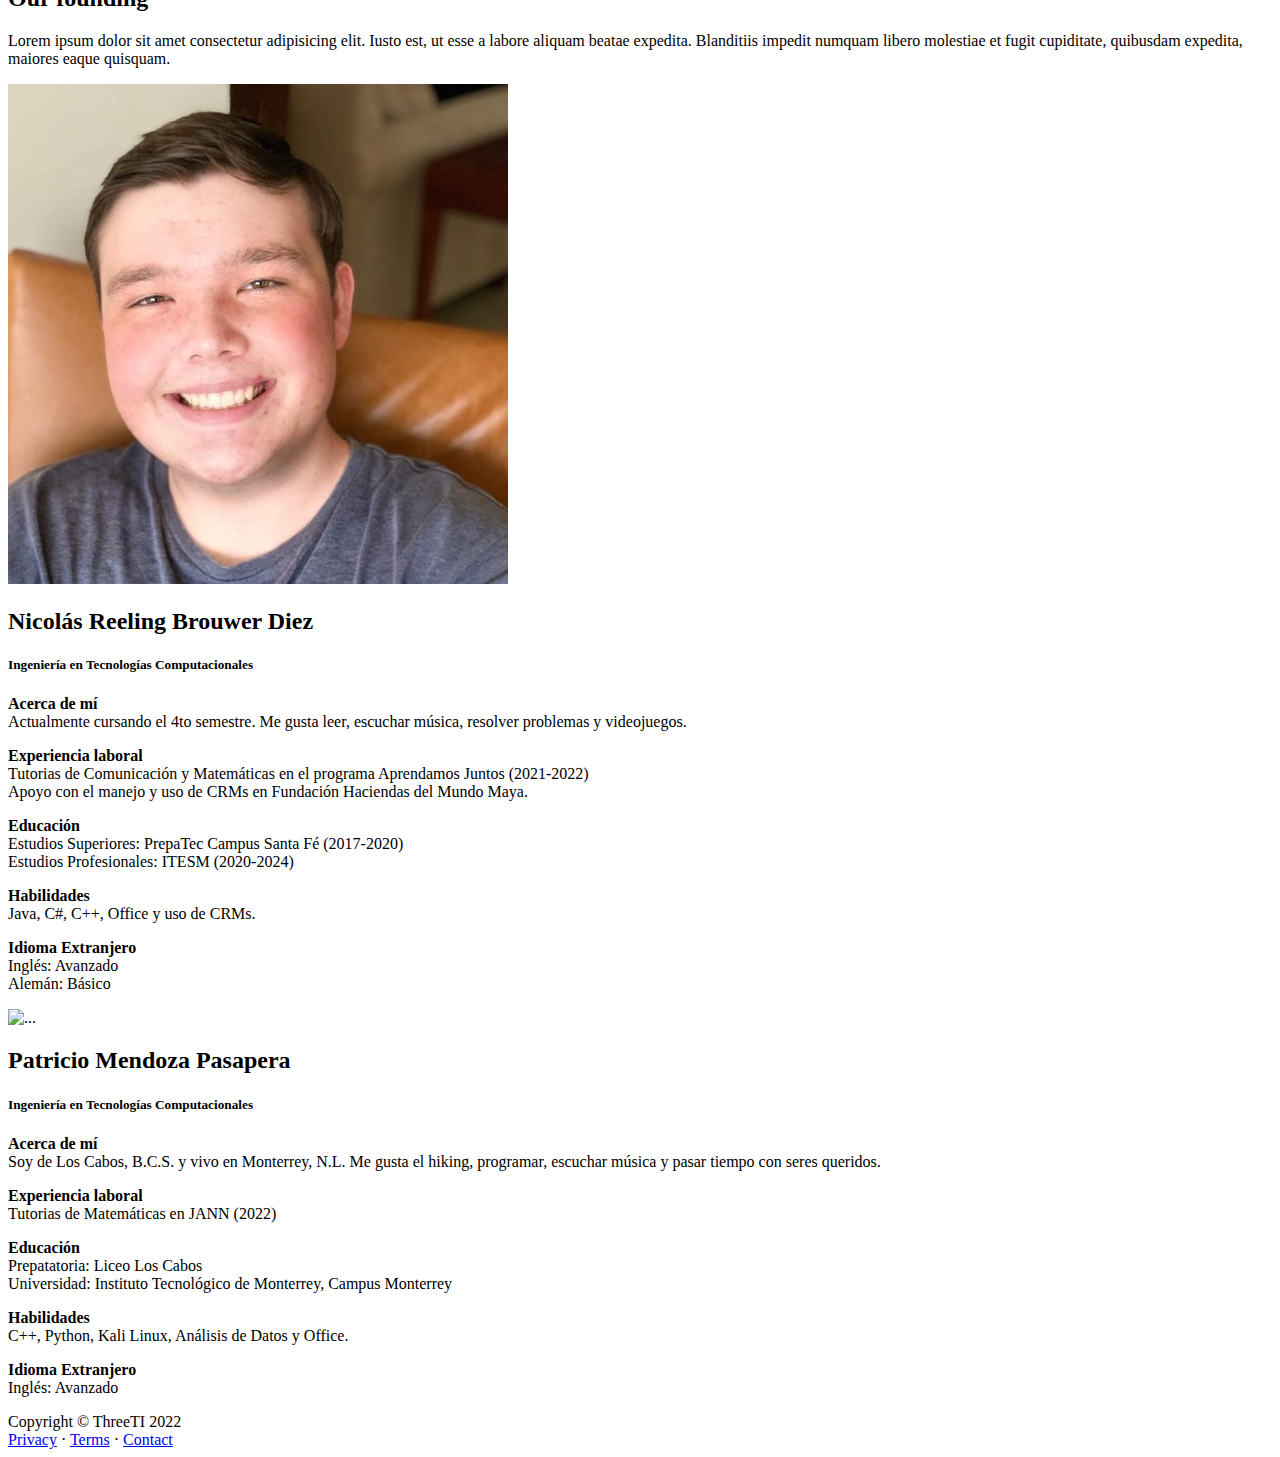
==== commit 58a60371: "Update about.html" ====
--- a/templates/about.html
+++ b/templates/about.html
@@ -144,7 +144,7 @@
                             </p>
                             <p class="lead fw-normal text-muted mb-0">
                                 <strong>Experiencia laboral</strong> <br>
-                                Tutorias de Comunicación y Matemáticas en el programa Aprendamos Juntos (2021-2022)
+                                Tutorias de Comunicación y Matemáticas en el programa Aprendamos Juntos (2021-2022) <br>
                                 Apoyo con el manejo y uso de CRMs en Fundación Haciendas del Mundo Maya.
                                 
                             </p>
@@ -159,8 +159,8 @@
                             </p>
                             <p class="lead fw-normal text-muted mb-0">
                                 <strong>Idioma Extranjero</strong> <br>
-                                Inglés: Avanzado 
-                                Alemán: Básico<br>
+                                Inglés: Avanzado <br>
+                                Alemán: Básico
                             </p>
                         </div>
                     </div>
@@ -176,20 +176,20 @@
                             <h5>Ingeniería en Tecnologías Computacionales</h5>
                             <p class="lead fw-normal text-muted mb-0">
                                 <strong>Acerca de mí</strong> <br>
-                                Soy de Los Cabos, B.C.S. y vivo en Monterrey, N.L. Me gusta el hiking, programar, escuchar musica y pasar tiempo con seres queridos.
-                            </p>
-                            <p class="lead fw-normal text-muted mb-0">
-                                <strong>Experiencia laboral</strong> <br>
-                                Tutorias de Matematicas en JANN (2022)
-                            </p>
-                            <p class="lead fw-normal text-muted mb-0">
-                                <strong>Educación</strong> <br>
-                                Prepatatoria: Liceo Los Cabos
-                                Universidad: Instituto Tecnologico de Monterrey, Campus Monterrey
-                            </p>
-                            <p class="lead fw-normal text-muted mb-0">
-                                <strong>Habilidades</strong> <br>
-                                C++, Python, Kali Linux, Analisis de Datos y Office.
+                                Soy de Los Cabos, B.C.S. y vivo en Monterrey, N.L. Me gusta el hiking, programar, escuchar música y pasar tiempo con seres queridos.
+                            </p>
+                            <p class="lead fw-normal text-muted mb-0">
+                                <strong>Experiencia laboral</strong> <br>
+                                Tutorias de Matemáticas en JANN (2022)
+                            </p>
+                            <p class="lead fw-normal text-muted mb-0">
+                                <strong>Educación</strong> <br>
+                                Prepatatoria: Liceo Los Cabos <br>
+                                Universidad: Instituto Tecnológico de Monterrey, Campus Monterrey
+                            </p>
+                            <p class="lead fw-normal text-muted mb-0">
+                                <strong>Habilidades</strong> <br>
+                                C++, Python, Kali Linux, Análisis de Datos y Office.
                             </p>
                             <p class="lead fw-normal text-muted mb-0">
                                 <strong>Idioma Extranjero</strong> <br>
